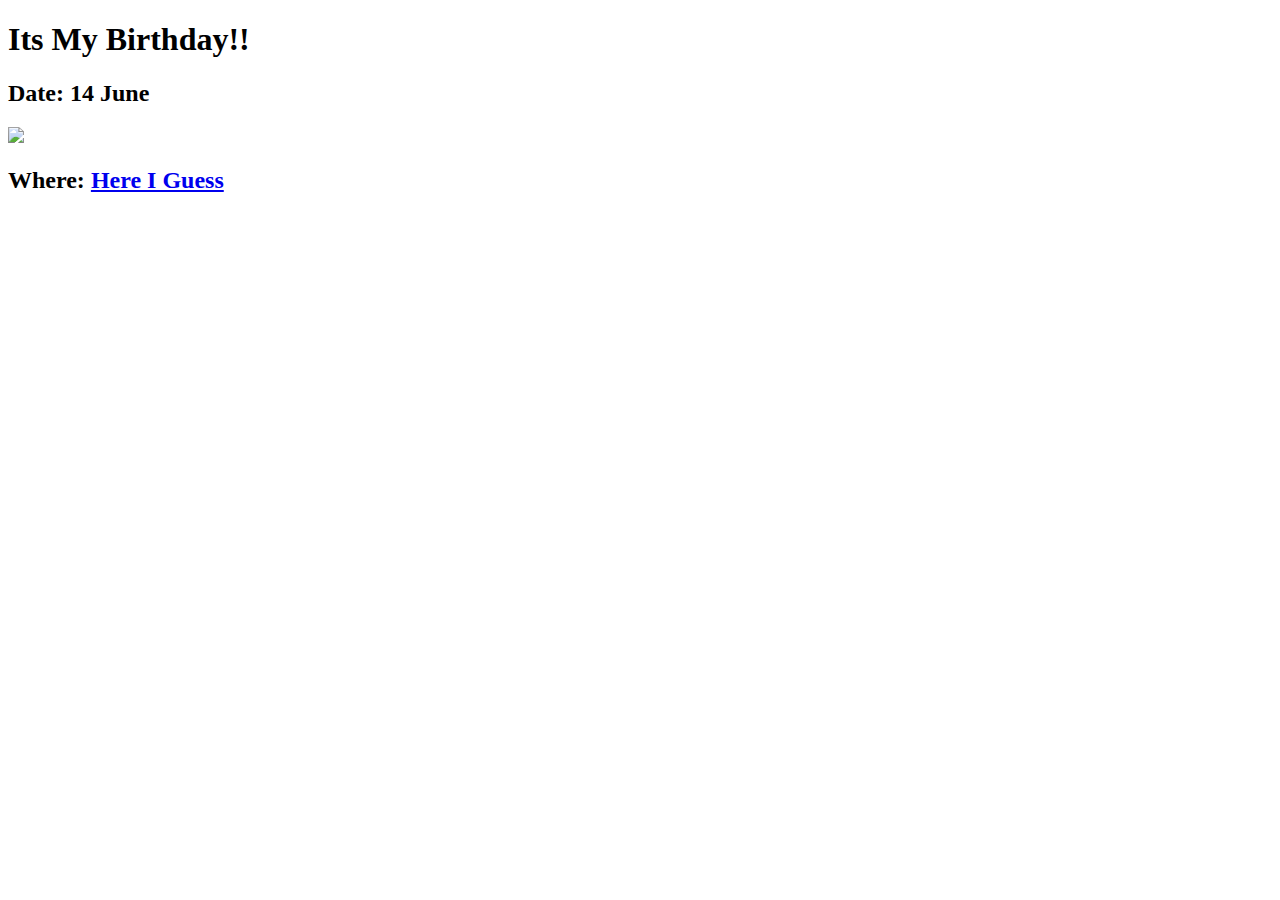
==== projects/invite.html @ 1f153241 "1st" ====
<!DOCTYPE html>
<html lang="en">
<head>
    <meta charset="UTF-8">
    <meta name="viewport" content="width=device-width, initial-scale=1.0">
    <title>Document</title>
</head>
<body>
    <h1>Its My Birthday!!</h1>
    <h2>Date: 14 June</h2>
    <img src="\thumbnails\cake.jpg" height="200">
    <h2>
        Where: 
        <a href="https://www.google.com/maps/@57.301238,-4.4701018,3a,74.9y,84.03h,80.88t/data=!3m7!1e1!3m5!1swl9bvkMTE0J7q2wSP8S6LA!2e0!5s20090901T000000!7i13312!8i6656?hl=en">
                 Here I Guess
                </a>
    </h2>
</body>
</html>
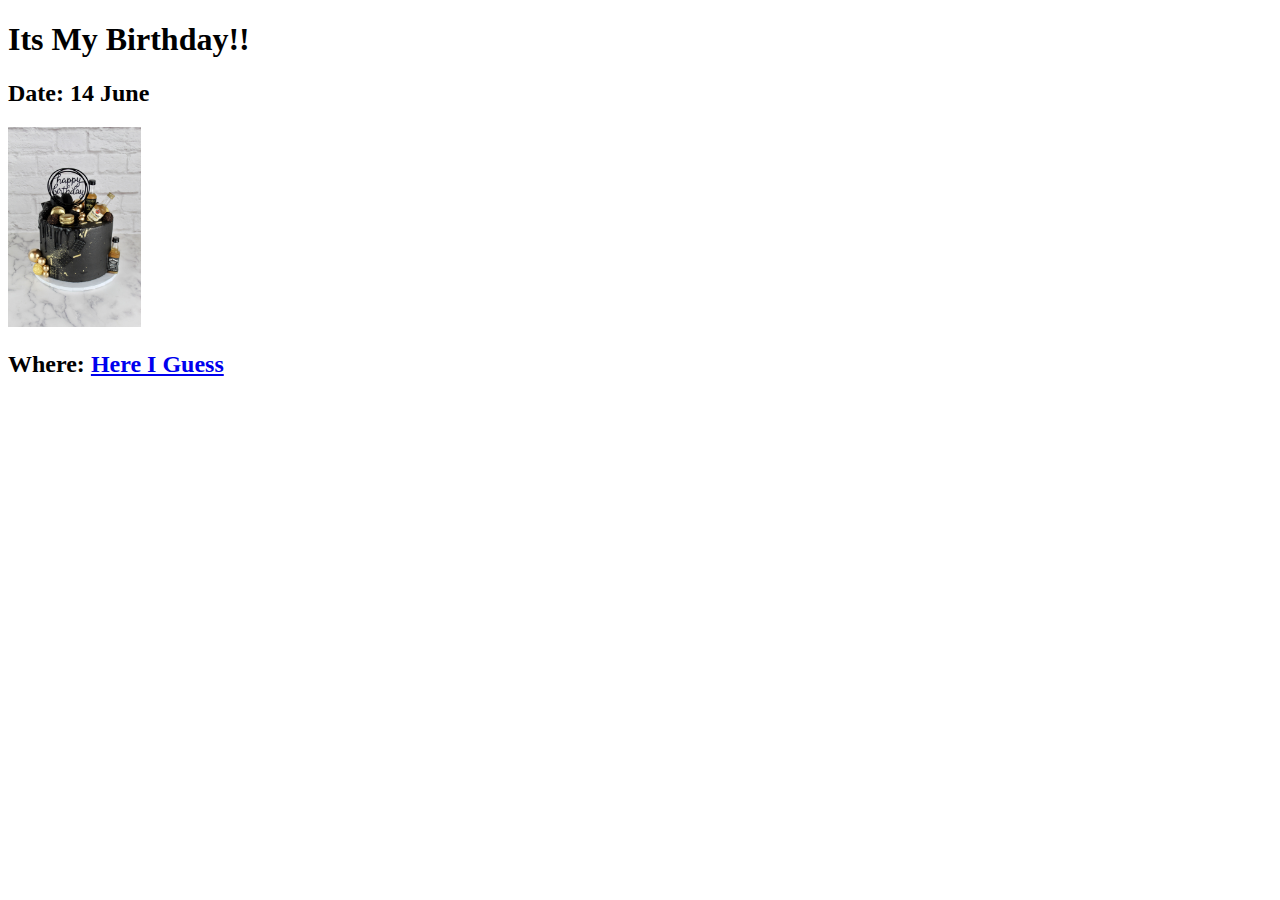
==== commit 3767d9ce: "modified:   projects/invite.html" ====
--- a/projects/invite.html
+++ b/projects/invite.html
@@ -8,7 +8,7 @@
 <body>
     <h1>Its My Birthday!!</h1>
     <h2>Date: 14 June</h2>
-    <img src="\thumbnails\cake.jpg" height="200">
+    <img src="..\thumbnails\cake.jpg" height="200">
     <h2>
         Where: 
         <a href="https://www.google.com/maps/@57.301238,-4.4701018,3a,74.9y,84.03h,80.88t/data=!3m7!1e1!3m5!1swl9bvkMTE0J7q2wSP8S6LA!2e0!5s20090901T000000!7i13312!8i6656?hl=en">
